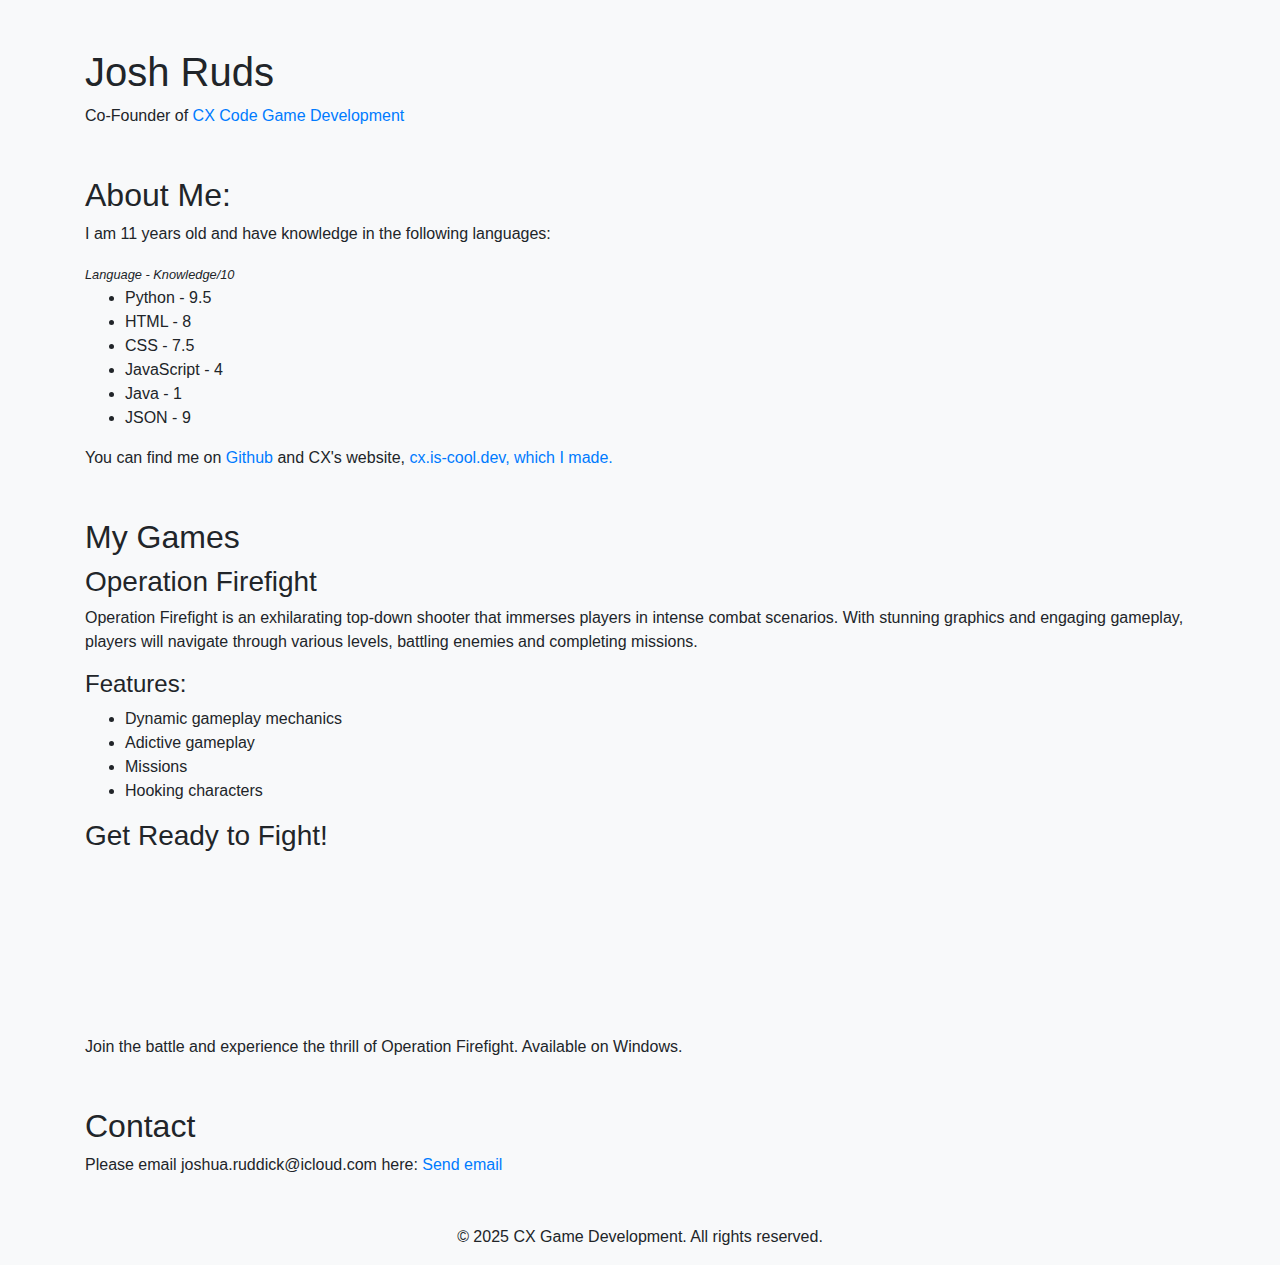
==== josh/index.html @ 108ede56 "Create index.html" ====
<!DOCTYPE html>
<html lang="en">
<head>
    <meta charset="UTF-8">
    <meta name="viewport" content="width=device-width, initial-scale=1.0">
    <title>Josh</title>
    <link rel="stylesheet" href="https://stackpath.bootstrapcdn.com/bootstrap/4.5.2/css/bootstrap.min.css">
    <style>
        body {
            background-color: #f8f9fa;
        }
    </style>
</head>
<body>
    <div class="container mt-5">
        <h1>Josh Ruds</h1>
        <p>Co-Founder of <a href="https://cx.is-cool.dev">CX Code Game Development</a></p>
    </div>
    <div class="container mt-5" id="about-me">
        <h2>About Me:</h2>
        <p>I am 11 years old and have knowledge in the following languages:</p>
        <small><i>Language - Knowledge/10</i></small>
        <ul>
          <li>Python - 9.5</li>
          <li>HTML - 8</li>
          <li>CSS - 7.5</li>
          <li>JavaScript - 4</li>
          <li>Java - 1</li>
          <li>JSON - 9</li>
        </ul>
        <p>You can find me on <a href="https://github.com/Joshruds">Github</a> and CX's website, <a href="https://cx.is-cool.dev">cx.is-cool.dev, which I made.</a></p>
    </div>
    
    <div class="container mt-5" id="operation-firefight">
      <h2>My Games</h2>
        <h3>Operation Firefight</h2>
        <p>Operation Firefight is an exhilarating top-down shooter that immerses players in intense combat scenarios. With stunning graphics and engaging gameplay, players will navigate through various levels, battling enemies and completing missions.</p>
        <h4>Features:</h3>
        <ul>
            <li>Dynamic gameplay mechanics</li>
            <li>Adictive gameplay</li>
            <li>Missions</li>
            <li>Hooking characters</li>
        </ul>
        <h3>Get Ready to Fight!</h3>
        <iframe frameborder="0" src="https://itch.io/embed/3250991?linkback=true" width="552" height="167"><a href="https://joshruds.itch.io/attack-early-access">Operation Firefight Early Access by JoshRuds</a></iframe>
        <p>Join the battle and experience the thrill of Operation Firefight. Available on Windows.</p>
    </div>


    <div class="container mt-5" id="contact">
        <h2>Contact</h2>
        <p>Please email joshua.ruddick@icloud.com here: <a href="mailto:joshua.ruddick@icloud.com">Send email</a></p><!--
        <p>Or sumbit a feedback form:</p>
        <form class="needs-validation" novalidate action="https://formspree.io/f/xpwqwgpy" method="POST">
            <div class="form-row">
              <div class="col-md-6 mb-3">
                <label for="validationCustom01">Email</label>
                <input name="email" type="email" class="form-control" id="validationCustom01" placeholder="Email" required>
                <small id="emailHelp" class="form-text text-muted">We'll never share your email with anyone else.</small>
                <div class="valid-feedback">
                  Looks good!
                </div>
                <div class="invalid-feedback">
                  Please enter a valid email
                </div>
              </div>
              <div class="col-md-4 mb-3">
                <label for="validationCustomUsername">Message</label>
                <div class="input-group">
                  <textarea class="form-control" id="validationCustomUsername" placeholder="Your message" aria-describedby="inputGroupPrepend" required></textarea>
                  <div class="invalid-feedback">
                    Please enter something to say
                  </div>
                  <div class="valid-feedback">
                    Thanks!
                  </div>
                </div>
              </div>
            </div>
            <button class="btn btn-primary" type="submit">Submit form</button>
          </form>
          
          <script>
          // Example starter JavaScript for disabling form submissions if there are invalid fields
          (function() {
            'use strict';
            window.addEventListener('load', function() {
              // Fetch all the forms we want to apply custom Bootstrap validation styles to
              var forms = document.getElementsByClassName('needs-validation');
              // Loop over them and prevent submission
              var validation = Array.prototype.filter.call(forms, function(form) {
                form.addEventListener('submit', function(event) {
                  if (form.checkValidity() === false) {
                    event.preventDefault();
                    event.stopPropagation();
                  }
                  form.classList.add('was-validated');
                }, false);
              });
            }, false);
          })();
          </script>-->
    </div>
    <footer class="text-center mt-5">
        <p>&copy; 2025 CX Game Development. All rights reserved.</p>
    </footer>

    <script src="https://code.jquery.com/jquery-3.5.1.slim.min.js"></script>
    <script src="https://cdn.jsdelivr.net/npm/@popperjs/core@2.9.2/dist/umd/popper.min.js"></script>
    <script src="https://stackpath.bootstrapcdn.com/bootstrap/4.5.2/js/bootstrap.min.js"></script>
</body>
</html>
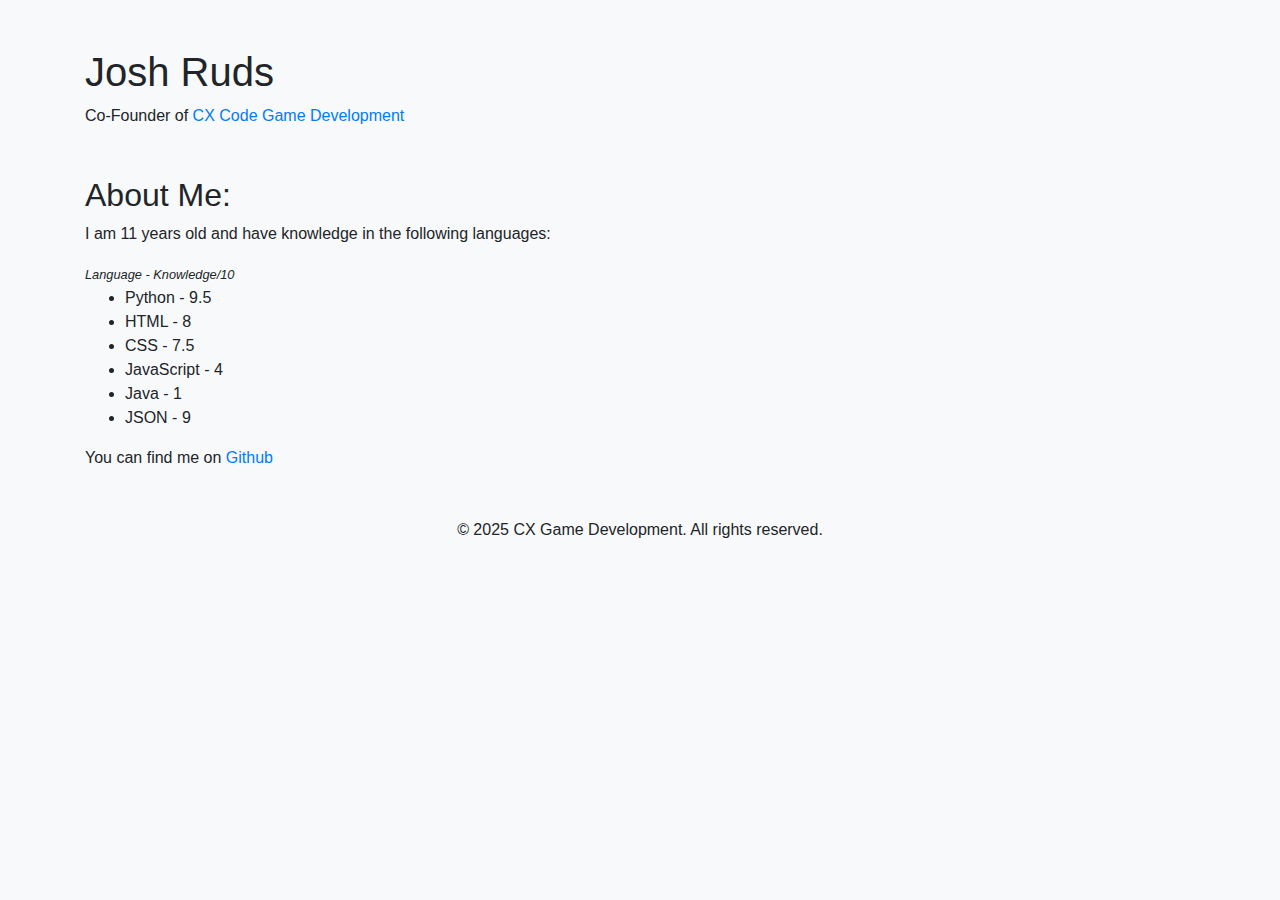
==== commit b5358cba: "update" ====
--- a/josh/index.html
+++ b/josh/index.html
@@ -3,7 +3,7 @@
 <head>
     <meta charset="UTF-8">
     <meta name="viewport" content="width=device-width, initial-scale=1.0">
-    <title>Josh</title>
+    <title>CX - Josh</title>
     <link rel="stylesheet" href="https://stackpath.bootstrapcdn.com/bootstrap/4.5.2/css/bootstrap.min.css">
     <style>
         body {
@@ -28,79 +28,7 @@
           <li>Java - 1</li>
           <li>JSON - 9</li>
         </ul>
-        <p>You can find me on <a href="https://github.com/Joshruds">Github</a> and CX's website, <a href="https://cx.is-cool.dev">cx.is-cool.dev, which I made.</a></p>
-    </div>
-    
-    <div class="container mt-5" id="operation-firefight">
-      <h2>My Games</h2>
-        <h3>Operation Firefight</h2>
-        <p>Operation Firefight is an exhilarating top-down shooter that immerses players in intense combat scenarios. With stunning graphics and engaging gameplay, players will navigate through various levels, battling enemies and completing missions.</p>
-        <h4>Features:</h3>
-        <ul>
-            <li>Dynamic gameplay mechanics</li>
-            <li>Adictive gameplay</li>
-            <li>Missions</li>
-            <li>Hooking characters</li>
-        </ul>
-        <h3>Get Ready to Fight!</h3>
-        <iframe frameborder="0" src="https://itch.io/embed/3250991?linkback=true" width="552" height="167"><a href="https://joshruds.itch.io/attack-early-access">Operation Firefight Early Access by JoshRuds</a></iframe>
-        <p>Join the battle and experience the thrill of Operation Firefight. Available on Windows.</p>
-    </div>
-
-
-    <div class="container mt-5" id="contact">
-        <h2>Contact</h2>
-        <p>Please email joshua.ruddick@icloud.com here: <a href="mailto:joshua.ruddick@icloud.com">Send email</a></p><!--
-        <p>Or sumbit a feedback form:</p>
-        <form class="needs-validation" novalidate action="https://formspree.io/f/xpwqwgpy" method="POST">
-            <div class="form-row">
-              <div class="col-md-6 mb-3">
-                <label for="validationCustom01">Email</label>
-                <input name="email" type="email" class="form-control" id="validationCustom01" placeholder="Email" required>
-                <small id="emailHelp" class="form-text text-muted">We'll never share your email with anyone else.</small>
-                <div class="valid-feedback">
-                  Looks good!
-                </div>
-                <div class="invalid-feedback">
-                  Please enter a valid email
-                </div>
-              </div>
-              <div class="col-md-4 mb-3">
-                <label for="validationCustomUsername">Message</label>
-                <div class="input-group">
-                  <textarea class="form-control" id="validationCustomUsername" placeholder="Your message" aria-describedby="inputGroupPrepend" required></textarea>
-                  <div class="invalid-feedback">
-                    Please enter something to say
-                  </div>
-                  <div class="valid-feedback">
-                    Thanks!
-                  </div>
-                </div>
-              </div>
-            </div>
-            <button class="btn btn-primary" type="submit">Submit form</button>
-          </form>
-          
-          <script>
-          // Example starter JavaScript for disabling form submissions if there are invalid fields
-          (function() {
-            'use strict';
-            window.addEventListener('load', function() {
-              // Fetch all the forms we want to apply custom Bootstrap validation styles to
-              var forms = document.getElementsByClassName('needs-validation');
-              // Loop over them and prevent submission
-              var validation = Array.prototype.filter.call(forms, function(form) {
-                form.addEventListener('submit', function(event) {
-                  if (form.checkValidity() === false) {
-                    event.preventDefault();
-                    event.stopPropagation();
-                  }
-                  form.classList.add('was-validated');
-                }, false);
-              });
-            }, false);
-          })();
-          </script>-->
+        <p>You can find me on <a href="https://github.com/Joshruds">Github</a></p>
     </div>
     <footer class="text-center mt-5">
         <p>&copy; 2025 CX Game Development. All rights reserved.</p>
